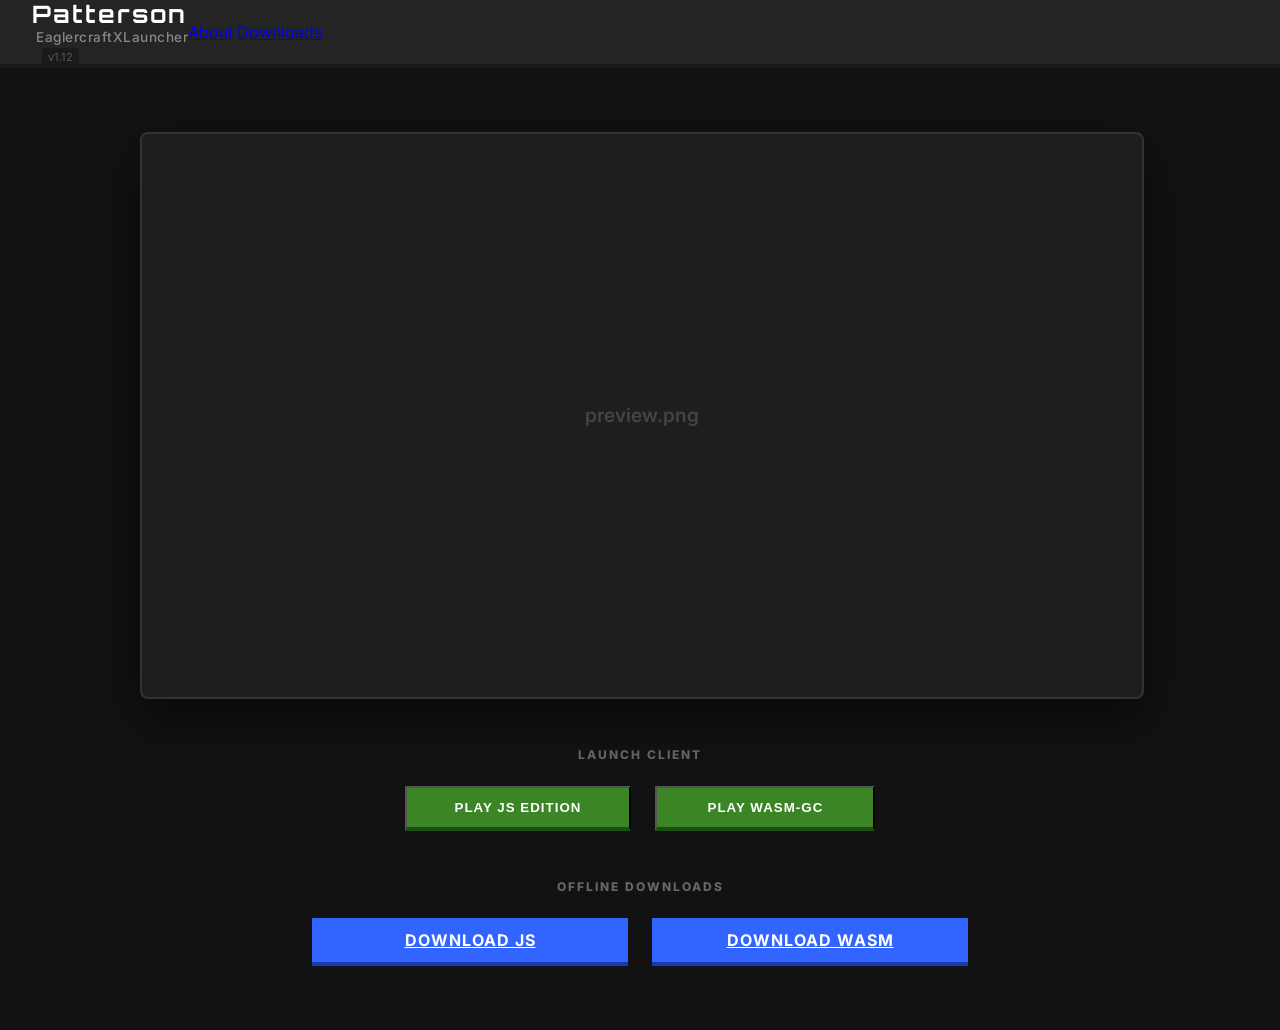
==== index.html @ 74490142 "Release controller keys on focus loss and recover on refocus Co-Authored-By: Devin AI <158243242+dev" ====
<!DOCTYPE html>
<html lang="en">
<head>
    <meta charset="UTF-8">
    <meta name="viewport" content="width=device-width, initial-scale=1.0">
    <title>NEX Launcher</title>
    
    <!-- PWA Manifest Link -->
    <link rel="manifest" href="manifest.json">
    <meta name="theme-color" content="#242424">
    
    <script src="https://cdn.tailwindcss.com"></script>
    <style>
        @import url('https://fonts.googleapis.com/css2?family=Inter:wght@400;600;800&family=Orbitron:wght@400;700&display=swap');

        :root {
            --mc-dark: #242424;
            --mc-green: #3c8527;
            --mc-green-hover: #47a12e;
            --mc-gray: #313131;
            --neon-blue: #00d2ff;
            --neon-green: #39ff14;
            --mc-blue: #3264ff;
            --mc-blue-hover: #4b7dff;
            --navy-blue: #001f3f;
        }

        /* Smooth scrolling for anchor links */
        html {
            scroll-behavior: smooth;
        }

        body {
            font-family: 'Inter', sans-serif;
            background-color: #121212;
            color: #ffffff;
            margin: 0;
            overflow-x: hidden;
        }

        /* Minecraft-style Nav */
        .nav-container {
            background-color: var(--mc-dark);
            border-bottom: 4px solid #1a1a1a;
            height: 64px;
            display: flex;
            align-items: center;
            padding: 0 2rem;
            position: sticky;
            top: 0;
            z-index: 100;
        }

        /* NEX Launcher Branding */
        .logo-section {
            display: flex;
            align-items: center;
            gap: 12px;
        }

        .nexus-text {
            font-family: 'Orbitron', sans-serif;
            font-size: 1.5rem;
            font-weight: 700;
            letter-spacing: 2px;
            animation: neonFlow 4s ease-in-out infinite;
        }

        @keyframes neonFlow {
            0%, 100% {
                color: var(--neon-blue);
                text-shadow: 0 0 5px var(--neon-blue), 0 0 15px var(--neon-blue);
            }
            50% {
                color: var(--neon-green);
                text-shadow: 0 0 5px var(--neon-green), 0 0 15px var(--neon-green);
            }
        }

        .logo-image {
            height: 1.2rem;
            width: auto;
            vertical-align: middle;
            margin: 0 4px;
        }

        .full-name {
            display: flex;
            align-items: center;
            font-size: 0.85rem;
            color: #888;
            font-weight: 500;
            letter-spacing: 0.5px;
            margin-left: 4px;
        }

        .version-tag {
            font-size: 0.7rem;
            color: #555;
            background: #1a1a1a;
            padding: 2px 6px;
            border-radius: 4px;
            margin-left: 10px;
        }

        /* Hero Area */
        .hero-section {
            max-width: 1000px;
            margin: 4rem auto;
            text-align: center;
            padding: 0 1rem;
        }

        .preview-placeholder {
            width: 100%;
            aspect-ratio: 16 / 9;
            background: #1e1e1e;
            border: 2px solid #333;
            border-radius: 8px;
            display: flex;
            align-items: center;
            justify-content: center;
            margin-bottom: 3rem;
            box-shadow: 0 20px 50px rgba(0,0,0,0.5);
            position: relative;
            overflow: hidden;
        }

        .preview-placeholder::after {
            content: 'preview.png';
            color: #444;
            font-weight: 600;
            font-size: 1.2rem;
        }

        .section-title {
            font-size: 0.75rem;
            text-transform: uppercase;
            letter-spacing: 2px;
            color: #666;
            margin-bottom: 1.5rem;
            font-weight: 800;
            scroll-margin-top: 100px; /* Offset for sticky nav */
        }

        .btn-group {
            display: flex;
            gap: 1.5rem;
            justify-content: center;
            flex-wrap: wrap;
            margin-bottom: 3rem;
        }

        .mc-btn {
            background-color: var(--mc-green);
            color: white;
            padding: 12px 48px;
            font-weight: 700;
            text-transform: uppercase;
            letter-spacing: 1px;
            border-bottom: 4px solid #1d4d12;
            transition: all 0.1s ease;
            min-width: 220px;
            cursor: pointer;
            display: inline-flex;
            align-items: center;
            justify-content: center;
        }

        .mc-btn:hover {
            background-color: var(--mc-green-hover);
            transform: translateY(-2px);
        }

        .mc-btn.btn-download {
            background-color: var(--mc-blue);
            border-bottom: 4px solid #1a3bad;
        }

        .mc-btn.btn-tech {
            background-color: var(--navy-blue);
            font-family: 'Orbitron', sans-serif;
            color: var(--neon-blue);
            border: 1px solid var(--neon-blue);
            box-shadow: 0 0 10px rgba(0, 210, 255, 0.3);
            text-shadow: 0 0 5px var(--neon-blue);
            border-bottom: 4px solid #001021;
        }

        .mc-btn.btn-tech:hover {
            box-shadow: 0 0 20px rgba(0, 210, 255, 0.6);
            transform: scale(1.05);
        }

        .mc-btn:active {
            transform: translateY(2px);
            border-bottom-width: 0px;
            margin-bottom: 4px;
        }

        .game-container {
            position: fixed;
            top: 0;
            left: 0;
            width: 100vw;
            height: 100vh;
            background: #000;
            z-index: 1000;
            display: none;
            border: none;
        }

        .footer-text {
            margin-top: 4rem;
            color: #444;
            font-size: 0.75rem;
            max-width: 600px;
            margin-left: auto;
            margin-right: auto;
            line-height: 1.4;
        }

        /* Modal / Overlay Style */
        .overlay {
            position: fixed;
            top: 0;
            left: 0;
            width: 100%;
            height: 100%;
            background: rgba(0,0,0,0.85);
            display: none;
            justify-content: center;
            align-items: center;
            z-index: 1000;
            backdrop-filter: blur(5px);
        }

        .modal-content {
            background: var(--mc-dark);
            padding: 2.5rem;
            border: 2px solid #444;
            border-radius: 12px;
            max-width: 500px;
            text-align: center;
            box-shadow: 0 0 30px rgba(0,0,0,1);
        }

        /* About Page View */
        #about-page {
            position: fixed;
            top: 0;
            left: 0;
            width: 100%;
            height: 100%;
            background-color: #121212;
            z-index: 200;
            display: none;
            overflow-y: auto;
            padding: 4rem 1rem;
        }

        .about-container {
            max-width: 800px;
            margin: 0 auto;
        }

        .about-header {
            font-family: 'Orbitron', sans-serif;
            color: var(--neon-blue);
            font-size: 2.5rem;
            margin-bottom: 2rem;
            text-align: center;
            text-shadow: 0 0 10px rgba(0, 210, 255, 0.5);
        }

        .about-section {
            background: #1a1a1a;
            padding: 2rem;
            border-radius: 8px;
            border: 1px solid #333;
            margin-bottom: 2rem;
        }

        .about-section h2 {
            font-family: 'Orbitron', sans-serif;
            color: var(--neon-green);
            font-size: 1.25rem;
            margin-bottom: 1rem;
            border-left: 4px solid var(--neon-green);
            padding-left: 1rem;
        }

        .about-section p {
            line-height: 1.7;
            color: #ccc;
            margin-bottom: 1rem;
        }

        .about-list {
            list-style-type: none;
            padding: 0;
        }

        .about-list li {
            position: relative;
            padding-left: 1.5rem;
            margin-bottom: 0.75rem;
            color: #ddd;
        }

        .about-list li::before {
            content: "▹";
            position: absolute;
            left: 0;
            color: var(--neon-blue);
        }

        .back-btn {
            position: fixed;
            top: 20px;
            left: 20px;
            z-index: 210;
        }
    </style>
</head>
<body>

    <!-- Iframe for game execution -->
    <iframe id="game-frame" class="game-container"></iframe>

<!-- About Page -->
    <div id="about-page">
        <button onclick="toggleAbout(false)" class="mc-btn back-btn min-w-0 px-6 py-2">← Back</button>
        <div class="about-container">
            <h1 class="about-header">Patterson Launcher</h1>
            
            <div class="about-section">
                <p>
                    This site is a <strong>Progressive Web App (PWA)</strong> designed to launch and run <strong>Eaglercraft 1.12</strong> directly in your browser. The launcher allows you to choose between two runtime versions: the <strong>JavaScript (JS)</strong> build or the <strong>WebAssembly Garbage-Collected (WASM-GC)</strong> build, giving users flexibility depending on their browser and device performance.
                </p>
            </div>

            <div class="about-section">
                <h2>What the Launcher Does</h2>
                <p>
                    The PWA acts as a lightweight launcher for Eaglercraft 1.12. Instead of installing a traditional game client, the site loads the game directly in your browser and manages the runtime environment. With a single interface, you can:
                </p>
                <ul class="about-list">
                    <li>Launch <strong>Eaglercraft 1.12</strong> instantly</li>
                    <li>Switch between <strong>JS</strong> and <strong>WASM-GC</strong> engine builds</li>
                    <li>Connect to multiplayer servers</li>
                    <li>Run the game fullscreen like a native app</li>
                </ul>
            </div>

            <div class="about-section">
                <h2>What a PWA Is</h2>
                <p>
                    A <strong>Progressive Web App (PWA)</strong> is a website that behaves like a native application. When installed, it can run independently from the browser in its own window and provides features similar to desktop or mobile apps.
                </p>
                <ul class="about-list">
                    <li><strong>Installable</strong> – Add it to your desktop or home screen without downloading a traditional program</li>
                    <li><strong>Offline caching</strong> – Game assets and launcher files can be stored locally for faster startup</li>
                    <li><strong>App-like interface</strong> – Runs without browser UI for a more immersive experience</li>
                </ul>
            </div>

            <div class="about-section">
                <h2>How the PWA Optimizes Gameplay</h2>
                <p>Using PWA technology improves the Eaglercraft experience in several ways:</p>
                
                <h3 class="font-bold text-white mt-4 mb-2">1. Faster Loading</h3>
                <p>Service workers cache essential game files locally, reducing loading times after the first launch.</p>
                
                <h3 class="font-bold text-white mt-4 mb-2">2. Reduced Network Overhead</h3>
                <p>Assets such as textures, scripts, and UI components can be stored offline, meaning the launcher doesn't need to download everything each time.</p>
                
                <h3 class="font-bold text-white mt-4 mb-2">3. Native-like Performance</h3>
                <p>Running as a standalone app eliminates browser UI overhead and allows the game to operate closer to a desktop application environment.</p>
                
                <h3 class="font-bold text-white mt-4 mb-2">4. Engine Choice for Performance</h3>
                <ul class="about-list">
                    <li><strong>JS Version:</strong> Maximum compatibility with older browsers and devices.</li>
                    <li><strong>WASM-GC Version:</strong> Uses WebAssembly with garbage collection for improved performance and more efficient memory management on modern browsers.</li>
                </ul>
                
            </div>

            <div class="about-section">
                <h2>Summary</h2>
                <p>
                    The Eaglercraft 1.12 PWA Launcher provides a <strong>fast, installable, browser-based game client</strong> that combines the convenience of a website with the performance of a native application. By leveraging modern web technologies like service workers, caching, and WebAssembly, it delivers a smoother and more reliable way to play Eaglercraft directly from your browser.
                </p>
            </div>
            
            <div class="about-section">
                <h2>3D Printing Your Build</h2>
                <p>
                    You can export your Eaglercraft 1.12.2 world and convert it into a 3D-printable file using the following steps:
                </p>
                <h3 class="font-bold text-white mt-4 mb-2">Step 1 — Export from Eaglercraft 1.12.2</h3>
                <p>In singleplayer, open the pause menu and look for the <strong>Export World</strong> option. This saves your world as an <strong>.epk file</strong> to your device.</p>

                <h3 class="font-bold text-white mt-4 mb-2">Step 2 — Decompile the EPK</h3>
                <p>Use <strong>ayunWebEPK</strong> or <strong>Eagler Binary Tools</strong> to extract the raw NBT world data from the .epk file. This gives you a standard Minecraft-compatible world folder.</p>

                <h3 class="font-bold text-white mt-4 mb-2">Step 3 — Import into Minecraft 1.8 Java Edition</h3>
                <p>Copy the extracted world folder into your Minecraft Java Edition saves directory. Open it in Minecraft 1.8 to confirm it loaded correctly.</p>

                <h3 class="font-bold text-white mt-4 mb-2">Step 4 — Open in Mineways</h3>
                <p>Download <strong>Mineways</strong> (free) and open your world. Select your build area, then go to <em>File → Export for 3D Printing</em> to export as <strong>.stl</strong> or <strong>.obj</strong>.</p>

                <h3 class="font-bold text-white mt-4 mb-2">Step 5 — Send to Your 3D Printer</h3>
                <p>Load the exported file into your slicer software (e.g. Cura, PrusaSlicer) and print.</p>

                <p class="mt-4 text-sm" style="color: #666;">Note: Step 3 requires Minecraft Java Edition installed locally. Eaglercraft 1.12.2 world data is compatible with Minecraft 1.8 saves format after EPK extraction.</p>
            </div>

            <div class="text-center mt-8">
                <button onclick="toggleAbout(false)" class="mc-btn">Return to Launcher</button>
            </div>
        </div>
    </div>

    <nav class="nav-container">
        <div class="logo-section">
            <div class="flex items-center">
                <span class="nexus-text">Patterson</span>
                <span class="full-name hidden sm:flex">
                    <img src="gamerz.png" alt="Gamerz" class="logo-image" onerror="this.style.display='none'; this.nextElementSibling.style.display='inline';">
                    <span style="display:none;">EaglercraftX</span> 
                    Launcher
                </span>
                <span class="version-tag">v1.12</span>
            </div>
        </div>
        <div class="ml-auto flex gap-6 text-xs font-bold uppercase tracking-wider text-gray-400">
            <a href="javascript:void(0)" onclick="toggleAbout(true)" class="hover:text-white transition">About</a>
            <a href="#offline-downloads-section" class="hover:text-white transition">Downloads</a>
        </div>
    </nav>

    <main id="main-content" class="hero-section">
        <div class="preview-placeholder">
            <div class="absolute inset-0 opacity-10" style="background-image: radial-gradient(#fff 1px, transparent 1px); background-size: 20px 20px;"></div>
        </div>

        <div class="section-title">Launch Client</div>
        <div class="btn-group">
            <button id="btn-js" class="mc-btn">Play JS Edition</button>
            <button id="btn-wasm" class="mc-btn">Play WASM-GC</button>
        </div>

        <div id="offline-downloads-section" class="section-title">Offline Downloads</div>
        <div class="btn-group">
            <a href="gamefile.html" download="Nexus_JS_Edition.html" class="mc-btn btn-download flex items-center justify-center">
                Download JS
            </a>
            <a href="gamefilebetter.html" download="Nexus_WASM_GC.html" class="mc-btn btn-download flex items-center justify-center">
                Download WASM
            </a>
        </div>

    </main>

    <script>
        /**
         * About Page Visibility Logic
         */
        function toggleAbout(show) {
            const aboutPage = document.getElementById('about-page');
            
            if (show) {
                aboutPage.style.display = 'block';
                document.body.style.overflow = 'hidden'; 
                window.scrollTo(0, 0);
            } else {
                aboutPage.style.display = 'none';
                document.body.style.overflow = 'auto';
            }
        }

        /**
         * Service Worker Registration
         */
        if ('serviceWorker' in navigator) {
            window.addEventListener('load', () => {
                navigator.serviceWorker.register('./sw.js')
                    .then(reg => console.log('NEX Service Worker Active'))
                    .catch(err => console.log('SW Registration failed (normal for preview environment):', err));
            });
        }

        /**
         * Navigation and Fullscreen Logic
         */
        function launchGame(url) {
            const iframe = document.getElementById('game-frame');
            const docElm = document.documentElement;

            // Release controller keys before replacing the current game document.
            window.dispatchEvent(new Event('nexusgameunload'));

            // Show UI elements
            iframe.src = url;
            iframe.style.display = 'block';
            document.body.style.overflow = 'hidden';

            // Request Fullscreen
            const requestFullscreen = docElm.requestFullscreen || 
                                    docElm.mozRequestFullScreen || 
                                    docElm.webkitRequestFullScreen || 
                                    docElm.msRequestFullscreen;

            if (requestFullscreen) {
                requestFullscreen.call(docElm).catch(err => {
                    console.warn(`Fullscreen denied: ${err.message}`);
                });
            }
        }

        function exitGame() {
            const iframe = document.getElementById('game-frame');

            window.dispatchEvent(new Event('nexusgameunload'));

            // Hide UI elements
            iframe.src = '';
            iframe.style.display = 'none';
            document.body.style.overflow = 'auto';

            // Exit Fullscreen if active
            if (document.fullscreenElement) {
                document.exitFullscreen();
            }
        }

        document.getElementById('btn-js').addEventListener('click', () => {
            const targetUrl = 'gamefile.html';
            launchGame(targetUrl);
        });

        document.getElementById('btn-wasm').addEventListener('click', () => {
            const targetUrl = 'gamefilebetter.html';
            launchGame(targetUrl);
        });

        // Listen for Escape key to cleanup UI if user exits fullscreen manually
        document.addEventListener('fullscreenchange', () => {
            if (!document.fullscreenElement && document.getElementById('game-frame').style.display === 'block') {
                // Return to launcher UI if they leave fullscreen
                exitGame();
            }
        });
    </script>

    <script>
        // Bluetooth / USB Gamepad Controller Support
        (function () {
            const DEADZONE = 0.25;
            const keyState = new Map();
            let keyWindow = null;
            let keyPadIndex = null;
            let focusWindow = null;

            function getGameWin() {
                const iframe = document.getElementById('game-frame');
                try { return iframe.contentWindow; } catch (e) { return null; }
            }

            function isGameActive() {
                return document.getElementById('game-frame').style.display === 'block';
            }

            function watchGameFocus(win) {
                if (focusWindow === win) return;
                if (focusWindow) focusWindow.removeEventListener('blur', releaseKeys);
                focusWindow = win;
                if (focusWindow) focusWindow.addEventListener('blur', releaseKeys);
            }

            function sendKey(win, key, code, down) {
                const evt = new KeyboardEvent(down ? 'keydown' : 'keyup', {
                    key, code, bubbles: true, cancelable: true
                });
                try {
                    win.dispatchEvent(evt);
                    win.document.dispatchEvent(evt);
                } catch (e) {}
            }

            function releaseKeys() {
                keyState.forEach((key, code) => sendKey(keyWindow, key, code, false));
                keyState.clear();
                keyWindow = null;
                keyPadIndex = null;
            }

            function updateKeys(win, pressedKeys, padIndex) {
                if (keyWindow !== win || keyPadIndex !== padIndex) releaseKeys();
                keyWindow = win;
                keyPadIndex = padIndex;

                keyState.forEach((key, code) => {
                    if (!pressedKeys.has(code)) {
                        sendKey(win, key, code, false);
                        keyState.delete(code);
                    }
                });
                pressedKeys.forEach((key, code) => {
                    if (!keyState.has(code)) {
                        keyState.set(code, key);
                        sendKey(win, key, code, true);
                    }
                });
            }

            // Standard gamepad layout button → key mappings
            const BTN_MAP = [
                { i: 0,  key: ' ',       code: 'Space' },      // A  — Jump
                { i: 1,  key: 'Shift',   code: 'ShiftLeft' },  // B  — Sneak
                { i: 2,  key: 'q',       code: 'KeyQ' },       // X  — Drop item
                { i: 3,  key: 'e',       code: 'KeyE' },       // Y  — Inventory
                { i: 4,  key: '1',       code: 'Digit1' },     // LB — Hotbar slot 1
                { i: 5,  key: '2',       code: 'Digit2' },     // RB — Hotbar slot 2
                { i: 8,  key: 'Escape',  code: 'Escape' },     // Select/Back — Menu
                { i: 9,  key: 'Escape',  code: 'Escape' },     // Start — Menu
                { i: 12, key: 'ArrowUp',    code: 'ArrowUp' },
                { i: 13, key: 'ArrowDown',  code: 'ArrowDown' },
                { i: 14, key: 'ArrowLeft',  code: 'ArrowLeft' },
                { i: 15, key: 'ArrowRight', code: 'ArrowRight' },
            ];

            let polling = false;
            let pollFrame = null;

            function poll() {
                pollFrame = null;
                if (!polling) return;
                // Browser gamepad indices can contain empty slots after a disconnect.
                const gp = Array.from(navigator.getGamepads()).find(pad => pad && pad.connected !== false);
                const win = gp && isGameActive() && !document.hidden && document.hasFocus() ? getGameWin() : null;
                if (win) {
                    watchGameFocus(win);
                    const pressedKeys = new Map();
                    // Left stick — WASD movement
                    const lx = gp.axes[0], ly = gp.axes[1];
                    if (ly < -DEADZONE) pressedKeys.set('KeyW', 'w');
                    if (ly >  DEADZONE) pressedKeys.set('KeyS', 's');
                    if (lx < -DEADZONE) pressedKeys.set('KeyA', 'a');
                    if (lx >  DEADZONE) pressedKeys.set('KeyD', 'd');

                    // Right stick — camera/mouse look
                    const rx = gp.axes[2], ry = gp.axes[3];
                    const LOOK_SENSITIVITY = 10;
                    if (Math.abs(rx) > DEADZONE || Math.abs(ry) > DEADZONE) {
                        const dx = Math.abs(rx) > DEADZONE ? rx * LOOK_SENSITIVITY : 0;
                        const dy = Math.abs(ry) > DEADZONE ? ry * LOOK_SENSITIVITY : 0;
                        try {
                            const moveEvt = new MouseEvent('mousemove', { bubbles: true, cancelable: true });
                            Object.defineProperty(moveEvt, 'movementX', { value: Math.round(dx) });
                            Object.defineProperty(moveEvt, 'movementY', { value: Math.round(dy) });
                            win.document.dispatchEvent(moveEvt);
                        } catch (e) {}
                    }

                    // Aggregate shared mappings before sending key transitions.
                    BTN_MAP.forEach(({ i, key, code }) => {
                        const btn = gp.buttons[i];
                        if (btn && btn.pressed) pressedKeys.set(code, key);
                    });
                    updateKeys(win, pressedKeys, gp.index);
                } else {
                    releaseKeys();
                }
                pollFrame = requestAnimationFrame(poll);
            }

            window.addEventListener('gamepadconnected', (e) => {
                console.log('NEX Controller connected:', e.gamepad.id);
                if (!polling) {
                    polling = true;
                    pollFrame = requestAnimationFrame(poll);
                }
            });

            window.addEventListener('gamepaddisconnected', (e) => {
                console.log('NEX Controller disconnected');
                // The browser may not have cleared the disconnected slot during this event.
                const disconnectedIndex = e.gamepad?.index;
                polling = Array.from(navigator.getGamepads()).some(pad =>
                    pad && pad.connected !== false && pad.index !== disconnectedIndex);
                cancelAnimationFrame(pollFrame);
                pollFrame = polling ? requestAnimationFrame(poll) : null;
                if (disconnectedIndex === keyPadIndex || disconnectedIndex === undefined) releaseKeys();
            });

            window.addEventListener('blur', releaseKeys);
            document.addEventListener('visibilitychange', () => {
                if (document.hidden) releaseKeys();
            });
            window.addEventListener('nexusgameunload', () => {
                releaseKeys();
                watchGameFocus(null);
            });
            document.getElementById('game-frame').addEventListener('load', () => {
                releaseKeys();
                watchGameFocus(getGameWin());
            });
        })();
    </script>
</body>
</html>
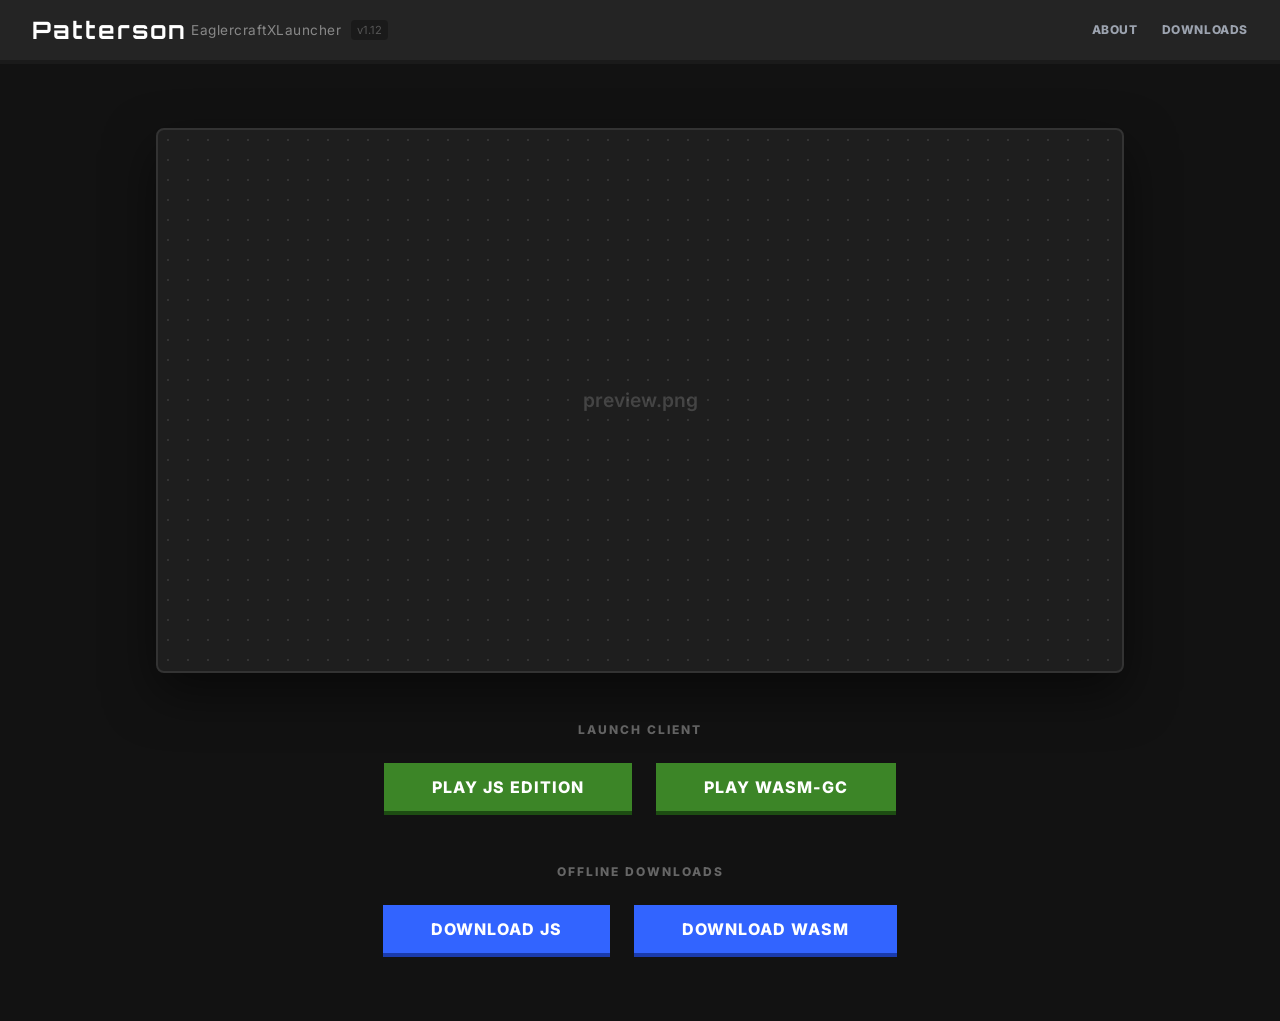
==== commit 68d67066: "Repair installed launcher offline assets, navigation and downloads" ====
--- a/index.html
+++ b/index.html
@@ -8,11 +8,11 @@
     <!-- PWA Manifest Link -->
     <link rel="manifest" href="manifest.json">
     <meta name="theme-color" content="#242424">
+    <link rel="icon" type="image/png" href="eagle192.png">
+    <link rel="apple-touch-icon" href="apple-touch-icon.png">
     
-    <script src="https://cdn.tailwindcss.com"></script>
+    <link rel="stylesheet" href="assets/fonts.css">
     <style>
-        @import url('https://fonts.googleapis.com/css2?family=Inter:wght@400;600;800&family=Orbitron:wght@400;700&display=swap');
-
         :root {
             --mc-dark: #242424;
             --mc-green: #3c8527;
@@ -322,6 +322,7 @@
             z-index: 210;
         }
     </style>
+    <link rel="stylesheet" href="assets/tailwind.css">
 </head>
 <body>
 
@@ -395,25 +396,15 @@
             
             <div class="about-section">
                 <h2>3D Printing Your Build</h2>
-                <p>
-                    You can export your Eaglercraft 1.12.2 world and convert it into a 3D-printable file using the following steps:
-                </p>
-                <h3 class="font-bold text-white mt-4 mb-2">Step 1 — Export from Eaglercraft 1.12.2</h3>
-                <p>In singleplayer, open the pause menu and look for the <strong>Export World</strong> option. This saves your world as an <strong>.epk file</strong> to your device.</p>
-
-                <h3 class="font-bold text-white mt-4 mb-2">Step 2 — Decompile the EPK</h3>
-                <p>Use <strong>ayunWebEPK</strong> or <strong>Eagler Binary Tools</strong> to extract the raw NBT world data from the .epk file. This gives you a standard Minecraft-compatible world folder.</p>
-
-                <h3 class="font-bold text-white mt-4 mb-2">Step 3 — Import into Minecraft 1.8 Java Edition</h3>
-                <p>Copy the extracted world folder into your Minecraft Java Edition saves directory. Open it in Minecraft 1.8 to confirm it loaded correctly.</p>
-
-                <h3 class="font-bold text-white mt-4 mb-2">Step 4 — Open in Mineways</h3>
-                <p>Download <strong>Mineways</strong> (free) and open your world. Select your build area, then go to <em>File → Export for 3D Printing</em> to export as <strong>.stl</strong> or <strong>.obj</strong>.</p>
-
-                <h3 class="font-bold text-white mt-4 mb-2">Step 5 — Send to Your 3D Printer</h3>
-                <p>Load the exported file into your slicer software (e.g. Cura, PrusaSlicer) and print.</p>
-
-                <p class="mt-4 text-sm" style="color: #666;">Note: Step 3 requires Minecraft Java Edition installed locally. Eaglercraft 1.12.2 world data is compatible with Minecraft 1.8 saves format after EPK extraction.</p>
+                <p>Work on a copy of your world and keep the original export unchanged. The EPK-to-Java conversion for this bundled 1.12.2 client has not been verified end to end.</p>
+                <h3 class="font-bold text-white mt-4 mb-2">1 — Back up your world</h3>
+                <p>Use the client's world backup/export controls, keep the downloaded file in a safe place, and make a separate working copy. Record that it came from Eaglercraft 1.12.2.</p>
+                <h3 class="font-bold text-white mt-4 mb-2">2 — Check conversion support first</h3>
+                <p><a href="https://github.com/lax1dude/eagler-binary-tools" target="_blank" rel="noopener noreferrer">Eagler Binary Tools documentation</a> describes EPK extraction, but does not establish that this client's 1.12.2 world export becomes a usable Java world. Extraction alone is not proof of world compatibility. Use only a converter that explicitly supports your export version, write to a new folder, and stop if support is unclear.</p>
+                <h3 class="font-bold text-white mt-4 mb-2">3 — Preserve the world version</h3>
+                <p>If conversion produces a valid Java Edition world, inspect a disposable copy with a compatible Minecraft Java 1.12.2 installation if needed. Do not downgrade it to 1.8 or overwrite the original export. Check chunks, blocks, and entities before continuing.</p>
+                <h3 class="font-bold text-white mt-4 mb-2">4 — Export with Mineways</h3>
+                <p><a href="https://www.realtimerendering.com/erich/minecraft/public/mineways/downloads.html" target="_blank" rel="noopener noreferrer">Mineways</a> reads supported Java Edition worlds. Open the converted copy, confirm the build appears correctly, select an area, and use <em>File → Export for 3D Printing</em>. Follow the <a href="https://www.realtimerendering.com/erich/minecraft/public/mineways/mineways.html" target="_blank" rel="noopener noreferrer">official export documentation</a> for STL/OBJ settings, then inspect the model in your slicer before printing.</p>
             </div>
 
             <div class="text-center mt-8">
@@ -453,10 +444,10 @@
 
         <div id="offline-downloads-section" class="section-title">Offline Downloads</div>
         <div class="btn-group">
-            <a href="gamefile.html" download="Nexus_JS_Edition.html" class="mc-btn btn-download flex items-center justify-center">
+            <a href="gamefile.html" download="Nexus_JS_Edition.html" onclick="downloadGame(event, this)" class="mc-btn btn-download flex items-center justify-center">
                 Download JS
             </a>
-            <a href="gamefilebetter.html" download="Nexus_WASM_GC.html" class="mc-btn btn-download flex items-center justify-center">
+            <a href="gamefilebetter.html" download="Nexus_WASM_GC.html" onclick="downloadGame(event, this)" class="mc-btn btn-download flex items-center justify-center">
                 Download WASM
             </a>
         </div>
@@ -464,6 +455,36 @@
     </main>
 
     <script>
+        // Native download requests can bypass the worker; fetch uses its exact cached response.
+        async function downloadGame(event, link) {
+            if (!navigator.serviceWorker?.controller || event.defaultPrevented || event.button > 0 ||
+                event.ctrlKey || event.metaKey || event.shiftKey || event.altKey) return;
+            event.preventDefault();
+            if (link.dataset.downloading) return;
+            link.dataset.downloading = 'true';
+            let objectURL;
+            function save(href) {
+                const anchor = document.createElement('a');
+                anchor.href = href;
+                anchor.download = link.download;
+                document.body.appendChild(anchor);
+                anchor.click();
+                anchor.remove();
+            }
+            try {
+                const response = await fetch(link.href);
+                if (!response.ok) throw new Error(`Download returned ${response.status}`);
+                objectURL = URL.createObjectURL(await response.blob());
+                save(objectURL);
+            } catch (error) {
+                console.warn('Cached download unavailable; trying the original link:', error);
+                save(link.href);
+            } finally {
+                delete link.dataset.downloading;
+                if (objectURL) setTimeout(() => URL.revokeObjectURL(objectURL), 60000);
+            }
+        }
+
         /**
          * About Page Visibility Logic
          */
@@ -584,7 +605,7 @@
                     key, code, bubbles: true, cancelable: true
                 });
                 try {
-                    win.dispatchEvent(evt);
+                    // A document event bubbles to the game's window listeners once.
                     win.document.dispatchEvent(evt);
                 } catch (e) {}
             }
@@ -660,7 +681,9 @@
                             const moveEvt = new MouseEvent('mousemove', { bubbles: true, cancelable: true });
                             Object.defineProperty(moveEvt, 'movementX', { value: Math.round(dx) });
                             Object.defineProperty(moveEvt, 'movementY', { value: Math.round(dy) });
-                            win.document.dispatchEvent(moveEvt);
+                            // Both bundled editions attach mouse look to their canvas.
+                            const canvas = win.document.querySelector('canvas');
+                            if (canvas) canvas.dispatchEvent(moveEvt);
                         } catch (e) {}
                     }
 
@@ -705,6 +728,7 @@
             });
             document.getElementById('game-frame').addEventListener('load', () => {
                 releaseKeys();
+                watchGameFocus(null);
                 watchGameFocus(getGameWin());
             });
         })();
--- a/assets/fonts.css
+++ b/assets/fonts.css
@@ -0,0 +1,41 @@
+/* Latin WOFF2 files and exact face weights from the current Google Fonts CSS query. */
+@font-face {
+  font-family: 'Inter';
+  font-style: normal;
+  font-weight: 400;
+  font-display: swap;
+  src: url('./fonts/inter-latin.woff2') format('woff2');
+  unicode-range: U+0000-00FF, U+0131, U+0152-0153, U+02BB-02BC, U+02C6, U+02DA, U+02DC, U+0304, U+0308, U+0329, U+2000-206F, U+20AC, U+2122, U+2191, U+2193, U+2212, U+2215, U+FEFF, U+FFFD;
+}
+@font-face {
+  font-family: 'Inter';
+  font-style: normal;
+  font-weight: 600;
+  font-display: swap;
+  src: url('./fonts/inter-latin.woff2') format('woff2');
+  unicode-range: U+0000-00FF, U+0131, U+0152-0153, U+02BB-02BC, U+02C6, U+02DA, U+02DC, U+0304, U+0308, U+0329, U+2000-206F, U+20AC, U+2122, U+2191, U+2193, U+2212, U+2215, U+FEFF, U+FFFD;
+}
+@font-face {
+  font-family: 'Inter';
+  font-style: normal;
+  font-weight: 800;
+  font-display: swap;
+  src: url('./fonts/inter-latin.woff2') format('woff2');
+  unicode-range: U+0000-00FF, U+0131, U+0152-0153, U+02BB-02BC, U+02C6, U+02DA, U+02DC, U+0304, U+0308, U+0329, U+2000-206F, U+20AC, U+2122, U+2191, U+2193, U+2212, U+2215, U+FEFF, U+FFFD;
+}
+@font-face {
+  font-family: 'Orbitron';
+  font-style: normal;
+  font-weight: 400;
+  font-display: swap;
+  src: url('./fonts/orbitron-latin.woff2') format('woff2');
+  unicode-range: U+0000-00FF, U+0131, U+0152-0153, U+02BB-02BC, U+02C6, U+02DA, U+02DC, U+0304, U+0308, U+0329, U+2000-206F, U+20AC, U+2122, U+2191, U+2193, U+2212, U+2215, U+FEFF, U+FFFD;
+}
+@font-face {
+  font-family: 'Orbitron';
+  font-style: normal;
+  font-weight: 700;
+  font-display: swap;
+  src: url('./fonts/orbitron-latin.woff2') format('woff2');
+  unicode-range: U+0000-00FF, U+0131, U+0152-0153, U+02BB-02BC, U+02C6, U+02DA, U+02DC, U+0304, U+0308, U+0329, U+2000-206F, U+20AC, U+2122, U+2191, U+2193, U+2212, U+2215, U+FEFF, U+FFFD;
+}
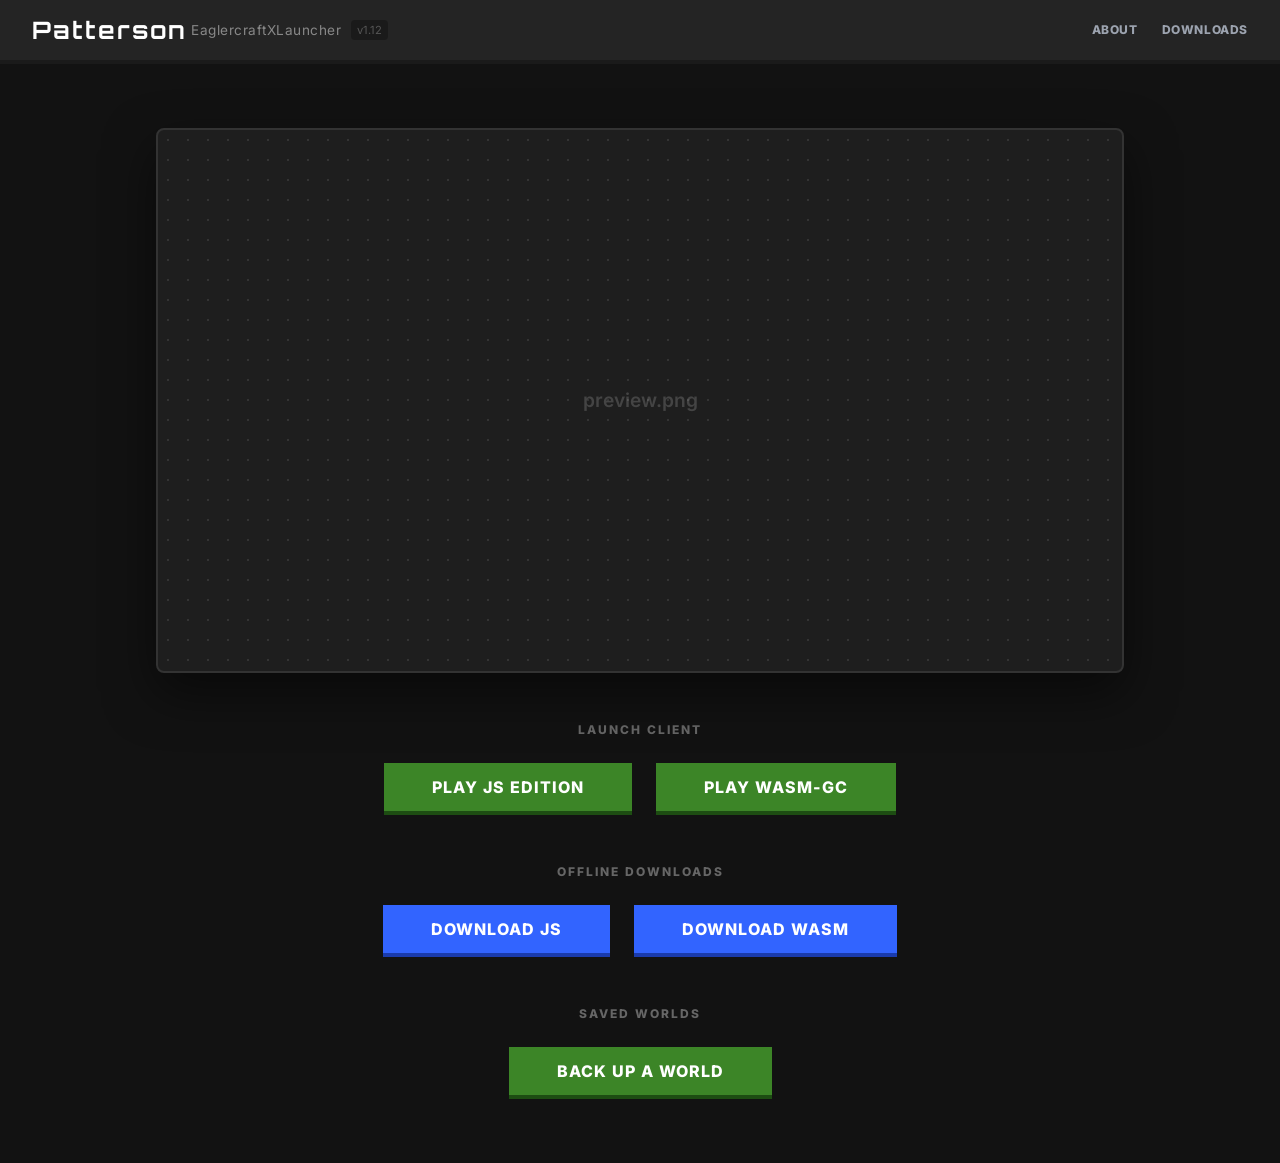
==== commit 14703e22: "Add native world backups and repair fresh-worker imports" ====
--- a/index.html
+++ b/index.html
@@ -323,6 +323,10 @@
         }
     </style>
     <link rel="stylesheet" href="assets/tailwind.css">
+    <link rel="stylesheet" href="assets/world-backups.css">
+    <script defer src="assets/world-backups.js"></script>
+    <script defer src="assets/epk-import-guard.js"></script>
+    <script defer src="assets/world-backups-ui.js"></script>
 </head>
 <body>
 
@@ -398,13 +402,13 @@
                 <h2>3D Printing Your Build</h2>
                 <p>Work on a copy of your world and keep the original export unchanged. The EPK-to-Java conversion for this bundled 1.12.2 client has not been verified end to end.</p>
                 <h3 class="font-bold text-white mt-4 mb-2">1 — Back up your world</h3>
-                <p>Use the client's world backup/export controls, keep the downloaded file in a safe place, and make a separate working copy. Record that it came from Eaglercraft 1.12.2.</p>
+                <p>Choose <strong>Save and Quit to Title</strong>, then exit fullscreen or reopen the launcher. Close other game tabs. Under <strong>Saved Worlds</strong>, choose <strong>Back up a world</strong> and download the selected world as an <strong>.epk</strong> file. Keep the original unchanged and work on a copy. Restore a copy through <strong>Singleplayer → Create New World → Load EPK File</strong>, using a plain world name.</p>
                 <h3 class="font-bold text-white mt-4 mb-2">2 — Check conversion support first</h3>
                 <p><a href="https://github.com/lax1dude/eagler-binary-tools" target="_blank" rel="noopener noreferrer">Eagler Binary Tools documentation</a> describes EPK extraction, but does not establish that this client's 1.12.2 world export becomes a usable Java world. Extraction alone is not proof of world compatibility. Use only a converter that explicitly supports your export version, write to a new folder, and stop if support is unclear.</p>
                 <h3 class="font-bold text-white mt-4 mb-2">3 — Preserve the world version</h3>
                 <p>If conversion produces a valid Java Edition world, inspect a disposable copy with a compatible Minecraft Java 1.12.2 installation if needed. Do not downgrade it to 1.8 or overwrite the original export. Check chunks, blocks, and entities before continuing.</p>
                 <h3 class="font-bold text-white mt-4 mb-2">4 — Export with Mineways</h3>
-                <p><a href="https://www.realtimerendering.com/erich/minecraft/public/mineways/downloads.html" target="_blank" rel="noopener noreferrer">Mineways</a> reads supported Java Edition worlds. Open the converted copy, confirm the build appears correctly, select an area, and use <em>File → Export for 3D Printing</em>. Follow the <a href="https://www.realtimerendering.com/erich/minecraft/public/mineways/mineways.html" target="_blank" rel="noopener noreferrer">official export documentation</a> for STL/OBJ settings, then inspect the model in your slicer before printing.</p>
+                <p><a href="https://www.realtimerendering.com/erich/minecraft/public/mineways/downloads.html" target="_blank" rel="noopener noreferrer">Mineways</a> reads supported Java Edition worlds. Open the converted copy, confirm the build appears correctly, select an area, and use <em>File → Export Model for 3D Printing</em>. Follow the <a href="https://www.realtimerendering.com/erich/minecraft/public/mineways/mineways.html" target="_blank" rel="noopener noreferrer">official export documentation</a> for STL/OBJ settings, then inspect the model in your slicer before printing.</p>
             </div>
 
             <div class="text-center mt-8">
@@ -437,9 +441,10 @@
         </div>
 
         <div class="section-title">Launch Client</div>
+        <p id="launcher-ready-status" role="status">Loading launcher…</p>
         <div class="btn-group">
-            <button id="btn-js" class="mc-btn">Play JS Edition</button>
-            <button id="btn-wasm" class="mc-btn">Play WASM-GC</button>
+            <button id="btn-js" class="mc-btn" disabled>Play JS Edition</button>
+            <button id="btn-wasm" class="mc-btn" disabled>Play WASM-GC</button>
         </div>
 
         <div id="offline-downloads-section" class="section-title">Offline Downloads</div>
@@ -452,7 +457,25 @@
             </a>
         </div>
 
+        <div class="section-title">Saved Worlds</div>
+        <div class="btn-group">
+            <button id="btn-world-backups" class="mc-btn" type="button" disabled>Back up a world</button>
+        </div>
+
     </main>
+
+    <dialog id="world-backups-dialog" aria-labelledby="world-backups-heading">
+        <h2 id="world-backups-heading">Back up a saved world</h2>
+        <p>Choose <strong>Save and Quit to Title</strong> in the game first, then return to the launcher. Close other game tabs before making a backup.</p>
+        <p id="world-backups-status" role="status" aria-live="polite"></p>
+        <label for="world-backups-world">Saved world folder</label>
+        <select id="world-backups-world" disabled></select>
+        <div class="world-backups-actions">
+            <button id="world-backups-download" class="mc-btn" type="button" disabled>Download world (.epk)</button>
+            <button id="world-backups-close" class="mc-btn" type="button">Close</button>
+        </div>
+        <p class="world-backups-help">Restore a copy in either edition: <strong>Singleplayer → Create New World → Load EPK File</strong>. Enter a plain name using letters, numbers and spaces. This is a native Eaglercraft backup; Java and Mineways conversion remain unverified.</p>
+    </dialog>
 
     <script>
         // Native download requests can bypass the worker; fetch uses its exact cached response.
--- a/assets/world-backups.css
+++ b/assets/world-backups.css
@@ -0,0 +1,34 @@
+#world-backups-dialog {
+    width: min(36rem, calc(100% - 2rem));
+    max-height: calc(100% - 2rem);
+    overflow-y: auto;
+    margin: auto;
+    padding: 1.5rem;
+    color: #eee;
+    background: #242424;
+    border: 2px solid #555;
+    border-radius: 8px;
+}
+#world-backups-dialog::backdrop { background: rgb(0 0 0 / 80%); }
+#world-backups-dialog h2 {
+    margin-bottom: 1rem;
+    font-size: 1.25rem;
+    font-weight: 800;
+}
+#world-backups-dialog p { margin: 0 0 1rem; line-height: 1.6; }
+#world-backups-status { min-height: 1.6rem; color: #b8e5a4; }
+#world-backups-dialog label { display: block; margin-bottom: 0.5rem; }
+#world-backups-world {
+    display: block;
+    width: 100%;
+    padding: 0.65rem;
+    color: #eee;
+    background: #121212;
+    border: 1px solid #777;
+    border-radius: 4px;
+}
+.world-backups-actions { display: flex; flex-wrap: wrap; gap: 0.75rem; margin: 1.25rem 0; }
+.world-backups-actions .mc-btn { min-width: 0; padding: 0.75rem 1rem; }
+#world-backups-dialog button:disabled { opacity: 0.55; cursor: default; }
+#world-backups-dialog .world-backups-help { margin-bottom: 0; color: #bbb; font-size: 0.875rem; }
+#world-backups-dialog :focus-visible { outline: 3px solid #68b0ff; outline-offset: 3px; }
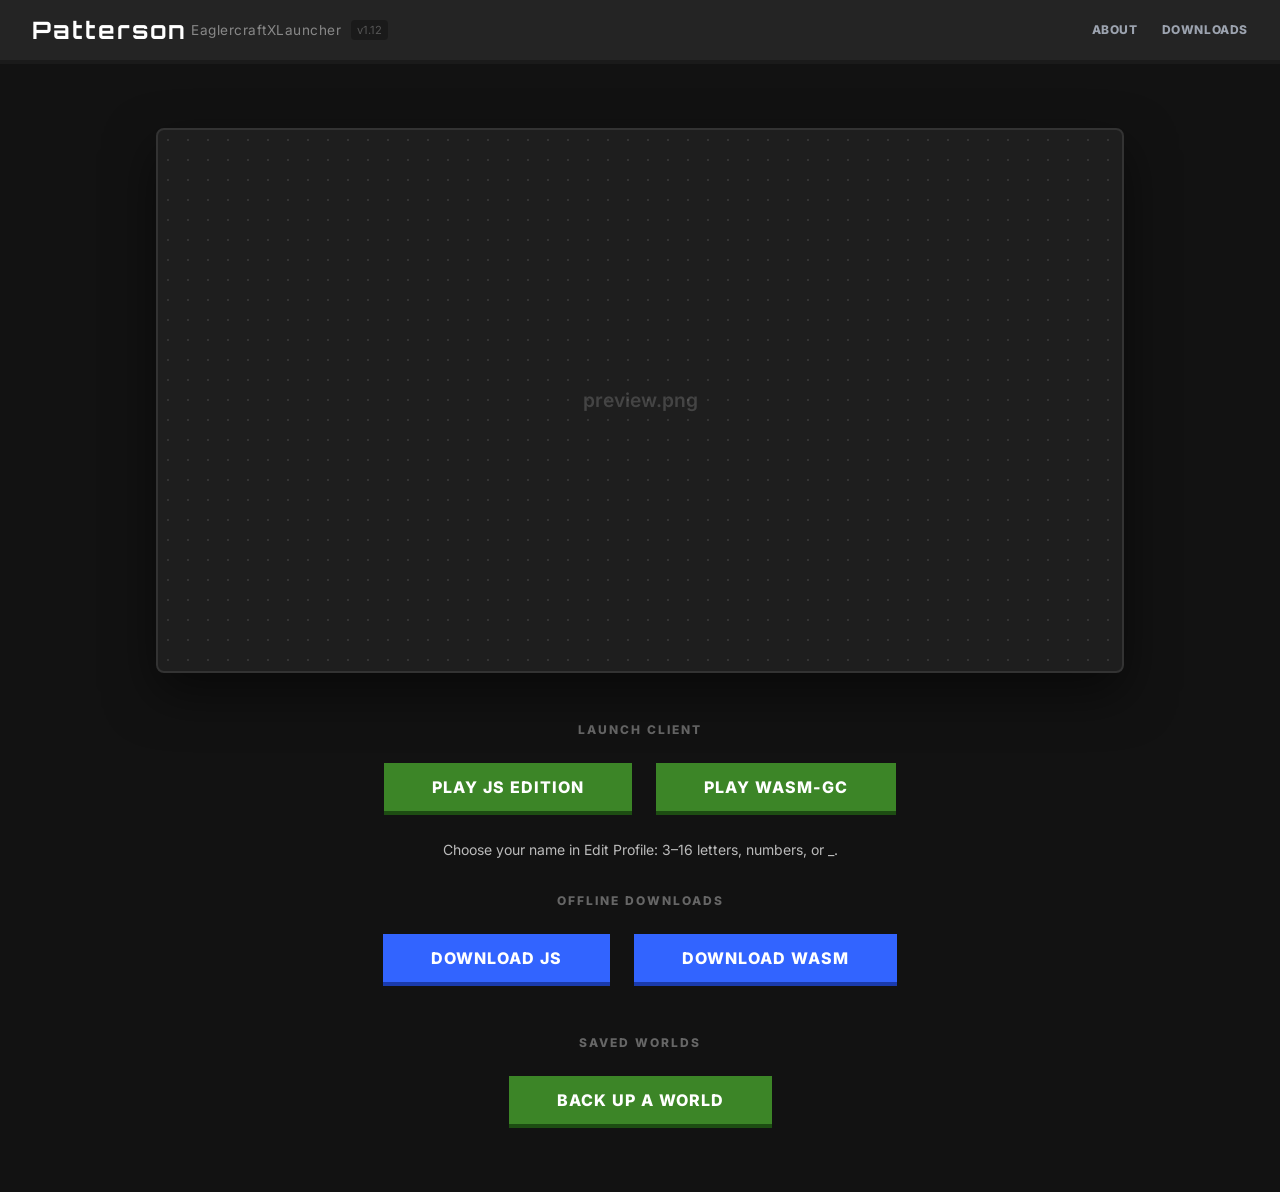
==== commit 62ea3918: "Require chosen usernames in both editions" ====
--- a/index.html
+++ b/index.html
@@ -151,6 +151,12 @@
             margin-bottom: 3rem;
         }
 
+        .username-help {
+            margin: -1.5rem 0 2rem;
+            color: #bbb;
+            font-size: 0.875rem;
+        }
+
         .mc-btn {
             background-color: var(--mc-green);
             color: white;
@@ -446,6 +452,7 @@
             <button id="btn-js" class="mc-btn" disabled>Play JS Edition</button>
             <button id="btn-wasm" class="mc-btn" disabled>Play WASM-GC</button>
         </div>
+        <p class="username-help">Choose your name in Edit Profile: 3–16 letters, numbers, or _.</p>
 
         <div id="offline-downloads-section" class="section-title">Offline Downloads</div>
         <div class="btn-group">
